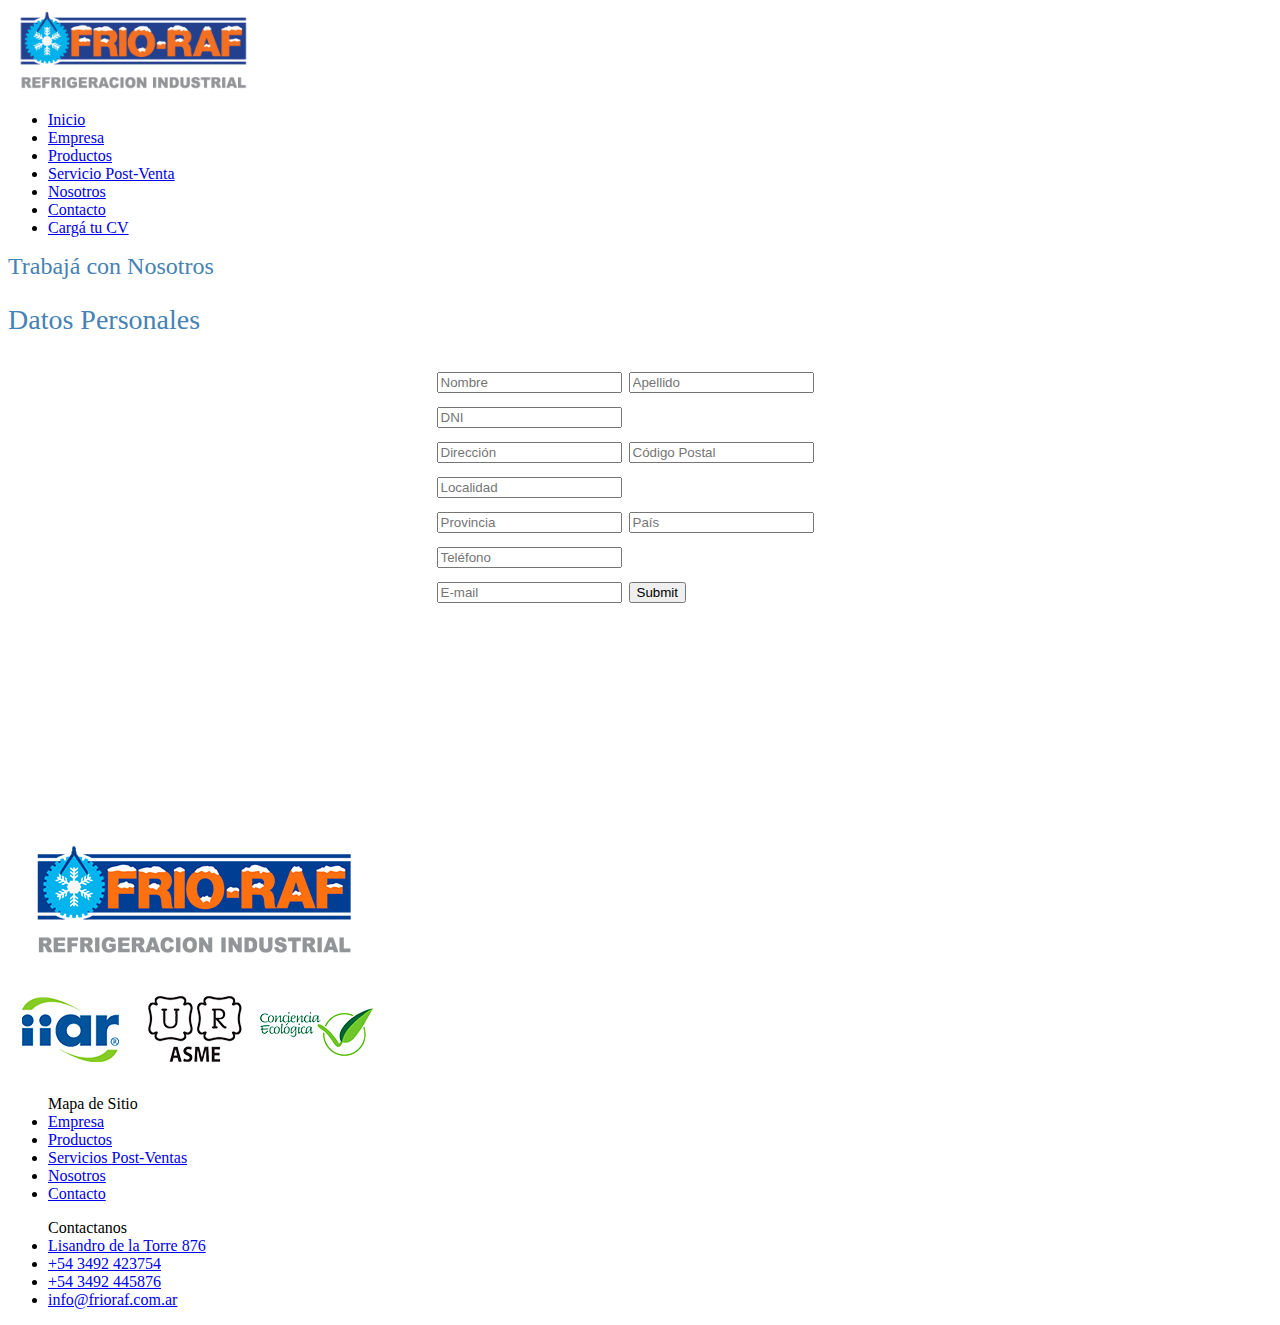
==== cargatucv.html @ f8a87726 "Aplicando SASS" ====
<!DOCTYPE html>
<html>

<head>
  <meta charset="UTF-8" />
  <meta name="viewport" content="width=device-width, initial-scale=1.0" />
  <title>FríoRaf - Refrigeración Industrial</title>
  <link rel="preconnect" href="https://fonts.googleapis.com">
  <link rel="preconnect" href="https://fonts.gstatic.com" crossorigin>
  <link
    href="https://fonts.googleapis.com/css2?family=Raleway:wght@200;500;800&family=Roboto:ital,wght@0,100;0,700;1,400&display=swap"
    rel="stylesheet">

  <!-- CSS only -->
  <link href="https://cdn.jsdelivr.net/npm/bootstrap@5.2.0/dist/css/bootstrap.min.css" rel="stylesheet"
    integrity="sha384-gH2yIJqKdNHPEq0n4Mqa/HGKIhSkIHeL5AyhkYV8i59U5AR6csBvApHHNl/vI1Bx" crossorigin="anonymous">

  <!--Link de CSS-->
  <link rel="stylesheet" href="estilos/estilos.css" />

</head>

<body>
  <header class="menu">
    <nav class="menu_nav">
      <div class="menu_div">
        <div class="imag"><img src="imagenes/logoprincipal.png" alt="FrioRaf - Refrigeración Industrial" width="250" />
        </div>
        <ul class="menu1">
          <li><a href="index.html">Inicio</a></li>
          <li><a href="empresa.html">Empresa</a></li>
          <li><a href="productos.html">Productos</a></li>
          <li><a href="serviciospostventas.html">Servicio Post-Venta</a></li>
          <li><a href="nosotros.html">Nosotros</a></li>
          <li><a href="contacto.html">Contacto</a></li>
          <li><a class="badge bg-danger" href="cargatucv.html">Cargá tu CV</a></li>
        </ul>
      </div>
    </nav>
  </header>
  <main>
    <h1 class="menucarga">Trabajá con Nosotros</h1>
    <h2 class="menudatos">Datos Personales</h2>
    <form>
      <div class="planilla">
        <div class="planilla1">
          <input type="text" placeholder="Nombre" />
          <input type="text" placeholder="Apellido" />
          <input type="text" placeholder="DNI" />
        </div>
        <div class="planilla2">
          <input type="text" placeholder="Dirección" />
          <input type="text" placeholder="Código Postal" />
          <input type="text" placeholder="Localidad" />
        </div>
        <div class="planilla3">
          <input type="text" placeholder="Provincia" />
          <input type="text" placeholder="País" />
          <input type="text" placeholder="Teléfono" />
        </div>
        <div>
          <input type="text" placeholder="E-mail" />
          <input type="submit" />
        </div>
      </div>
    </form>
  </main>
  <footer class="footer_index">
    <div><img class="logofr" src="imagenes/logo-footer.png" alt="logofrioraf" /></div>
    <div class="hijo">
      <div class="footer_mapa">
        <ul class="lista1">
          <span class="mapasitio">Mapa de Sitio</span>
          <li><a class="colum1" href="#">Empresa</a></li>
          <li><a class="colum1" href="#">Productos</a></li>
          <li><a class="colum1" href="#">Servicios Post-Ventas</a></li>
          <li><a class="colum1" href="#">Nosotros</a></li>
          <li><a class="colum1" href="#">Contacto</a></li>
        </ul>
      </div>

      <div class="footer_contacto">
        <ul class="lista2">
          <div>
            <span class="contactanos">Contactanos</span>
            <li><a class="colum2" href="#">Lisandro de la Torre 876</a></li>
            <li><a class="colum2" href="#">+54 3492 423754</a></li>
            <li><a class="colum2" href="#">+54 3492 445876</a></li>
            <li><a class="colum2" href="#">info@frioraf.com.ar</a></li>
          </div>
        </ul>
      </div>
    </div>
  </footer>
  <!-- JavaScript Bundle with Popper -->
  <script src="https://cdn.jsdelivr.net/npm/bootstrap@5.2.0/dist/js/bootstrap.bundle.min.js"
    integrity="sha384-A3rJD856KowSb7dwlZdYEkO39Gagi7vIsF0jrRAoQmDKKtQBHUuLZ9AsSv4jD4Xa" crossorigin="anonymous">
  </script>
</body>



</html>
---- estilos/estilos.css ----
/* ESTILOS INDEX */

/*.menu {
    background-color: whitesmoke;
    background-image: linear-gradient(gray, white);
}

.menu_div {
    display: flex;
    align-items: center;
    justify-content: center;
}

.menu1 {
    width: 100%;
    list-style: none;
    display: flex;
    flex: auto;
    justify-content: center;
    font-size: 17px;
}

.menu1 a {
    font-weight: 800px;

}

.menu1:hover {
    color: steelblue;
}
.imag {
    padding: 8px;
    margin-left: 50px;
}

.seccion1 {
    background-image: url(http://frioraf.com/wp-content/uploads/2020/07/banner1920x700_4.jpg);
    background-size: cover;
    background-repeat: no-repeat;
    border: 1px solid white;
    display: flex;
    justify-content: center; 
}

.seccion1_1 {
    margin-top: 180px;
    margin-bottom: 180px;
    
}


.seccion2 {
    padding: 10px;
    margin-left: 0;
}

.seccion3 {
    font-family: 'Roboto', sans-serif;
    color:grey;

}

.titulo2 {
    text-align: center;
}

.fotos {
    text-align: center;
    width: 99%;
    
}

h1 {
    color: rgb(255, 255, 255);
    text-align: center;
    font-size: 26px;
    font-family: 'Roboto', sans-serif;
    font-weight: 600;
    text-shadow: 0 0 2px gray;
    

}


h2 {
    color: rgb(255, 255, 255);
    text-align: center;
    font-size: 32px;
    font-family: 'Roboto', sans-serif;
    font-weight: 900;
    text-decoration: solid;
    text-shadow: 0 0 2px gray;
    
}


h4 {
    font-size: 20px;
    font-family: 'Roboto', sans-serif;
    color: steelblue;
    text-decoration: none;
    font-weight: 400;

}

.cc {
    background-color: rgb(234, 110, 39);
    color: azure;
    padding: 5px;
    text-decoration: none;
}

a {
    text-decoration: none;
    margin-right: 15px;
    font-family: 'Roboto', sans-serif;
    color: black;
    font-weight: 500;
}

/*body {
    background-color: whitesmoke;
    padding: 0;
    margin: 0;

}

.ps {
    display: flex;
    justify-content: space-evenly;
    column-gap: 30px;
    row-gap: 90px;
    font-size: 15px;
    width: 100%;
}

.p1 {
    text-align: center;
    color: #333333;
    font-family: 'Roboto', sans-serif;
    font-weight: 500;
    border: 1px solid white;
    flex: 1;
    padding: 20px;
    background-color: white;
    margin-left: 20px;

}

.p2 {
    text-align: center;
    color: #333333;
    font-family: 'Roboto', sans-serif;
    font-weight: 500;
    border: 1px solid white;
    flex: 1;
    padding: 20px;
    background-color: white;
}

.p3 {
    text-align: center;
    color: #333333;
    font-family: 'Roboto', sans-serif;
    font-weight: 500;
    border: 1px solid white;
    flex: 1;
    padding: 20px;
    background-color: white;
    margin-right: 20px;
}

.mapa1 {
    display: flex;
    justify-content: center;
    align-items: center;
    margin-top: 30px;
    margin-bottom: 40px;
    width: 100%;

}

/*.mapa {
    color: dodgerblue;
    font-size: 16px;
    font-family: 'Roboto', sans-serif;

}

.contact {
    color: dodgerblue;
    font-size: 16px;
    font-family: 'Roboto', sans-serif;


}

.lista1 {
    list-style: none;

}

.colum1 {
    color: gray;
    font-family: 'Roboto', sans-serif;
    font-size: 14px;
    font-weight: 100;

}

.lista2 {
    list-style: none;
    margin-right: 50px;

}

.colum2 {
    color: gray;
    font-family: 'Roboto', sans-serif;
    font-size: 14px;
    font-weight: 100;
}

.logofr {
    width: 100%;
    
}

.footer_index {
    display: flex;

}

.hijo {
    display: flex;
    flex: 1;
    justify-content: flex-end;
}

.mapasitio {
    font-size: 18px;
    font-family: 'Roboto', sans-serif;
    padding-bottom: 10px;
    font-weight: 500;
    color: rgb(70, 148, 226);
}

.contactanos {
    font-size: 18px;
    font-family: 'Roboto', sans-serif;
    font-weight: 500;
    color: rgb(70, 148, 226);
}


/* ESTILOS EMPRESA */
.empresa1 {
    color: steelblue;
    font-size: 20px;
    font-family: 'Roboto', sans-serif;
}

.empresa2 {
    color: steelblue;
    font-size: 20px;
    font-family: 'Roboto', sans-serif;
}

.p1e {
    font-size: 16px;
    font-family: 'Roboto', sans-serif;
    text-align: center;
}

.p2e {
    font-size: 16px;
    font-family: 'Roboto', sans-serif;
    text-align: center;
    margin-bottom: 300px;
    
}
.plantaindus {
    margin-top: 100px;

    
}
.dondeestamos {
    margin-top: 50px;
}

.imagenplanta {
    width: 50%;
    margin-left: 300px;
    margin-right: 150px;
    margin-top: 20px;
    margin-bottom: 20px;
    text-align: center;
}

/* ESTILOS PRODUCTOS */

.icon {
    width: 350px;
    text-align: center;
}

.prod {
    color: steelblue;
    font-weight: 400;
    font-family: 'Roboto', sans-serif;
    margin-bottom: 80px;
    margin-top: 80px;
}

.prod2 {
    text-align: center;
    font-weight: 300;
    font-size: 14px;
    font-family: 'Roboto', sans-serif;
}

/* ESTILOS POSTVENTAS */

.servicio {
    font-family: 'Roboto', sans-serif;
    color: steelblue;
    text-align: center;
    font-size: 20px;
    font-weight: 400;
}

.servicio2 {
    font-family: 'Roboto', sans-serif;
    color: steelblue;
    text-align: left;
    font-size: 24px;
    font-weight: 300;
    margin-left: 30px;
    margin-top: 50px;

}

.servlist {
    text-align: center;
    font-family: 'Roboto', sans-serif;
    font-size: 16px;
    text-align: justify;
    line-height: 20px;
    margin-bottom: 300px;
    margin-top: 50px;

}

.post {
    width: 400px;
    position: absolute;
    left: 600px;
    top: 230px;


}

.logofr {
    position: relative;
    bottom: 10px;
    left: 10px;
}

.ml {
    margin-left: 500px;
    position: relative;
}

.cl {
    margin-left: 750px;
    position: absolute;
    top: 900px;
}



.list2 {
    text-align: right;
}

/* CARGA TU CV */

.menucarga {
    font-size: 24px;
    color: steelblue;
    font-weight: 400;
}

.menudatos {
    font-size: 28px;
    color: steelblue;
    font-weight: 400;
}
.planilla {
    display: grid;
    grid-template-columns:minmax(auto, 50%);
    justify-content: center;
    margin-left: 150px;
    margin-bottom: 250px;
    font-size: 30px;
    font-weight: 400;
    font-family: 'Roboto', sans-serif;

}

/* NOSOTROS */

.titulo1n {
    font-weight: 400;
    color: steelblue;
    font-family: 'Roboto', sans-serif;
    font-size: 20px;
}

.titulosn {
    font-size: 14px;
    margin-top: 70px;
    margin-bottom: 150px;
    margin-left: 100px;
    margin-right: 100px;
    font-family: 'Roboto', sans-serif;
}

/* CONTACTO */

.contacto1 {
    font-weight: 400;
    color: steelblue;
    font-family: 'Roboto', sans-serif;
    font-size: 20px;
}

.contacto2 {
    font-weight: 400;
    color: steelblue;
    font-family: 'Roboto', sans-serif;
    font-size: 24px;
}

.contacto3 {
    font-family: 'Roboto', sans-serif;
    font-weight: 400;
    margin-top: 60  px;
    margin-bottom: 50px;
    margin-left: 500px;
}

.casacentral {
    font-size: 20px;
    color:cornflowerblue;
}

.casacen {
    display: grid;
    justify-content: center;
    grid-template-rows:minmax(auto, 55%);
    grid-template-columns: minmax(auto, 85%);
}

.mapacontact {
    display: grid;
    justify-content:center;
    margin-bottom: 150px;

}

@media (min-width: 900px){
   
    .seccion1 {
        display: flex;
        justify-content: center;
    }

}
@media (min-width : 480px){
    .menu_div {
       
    }
    .seccion1 {
        display: flex;
        justify-content: center;
    }
}
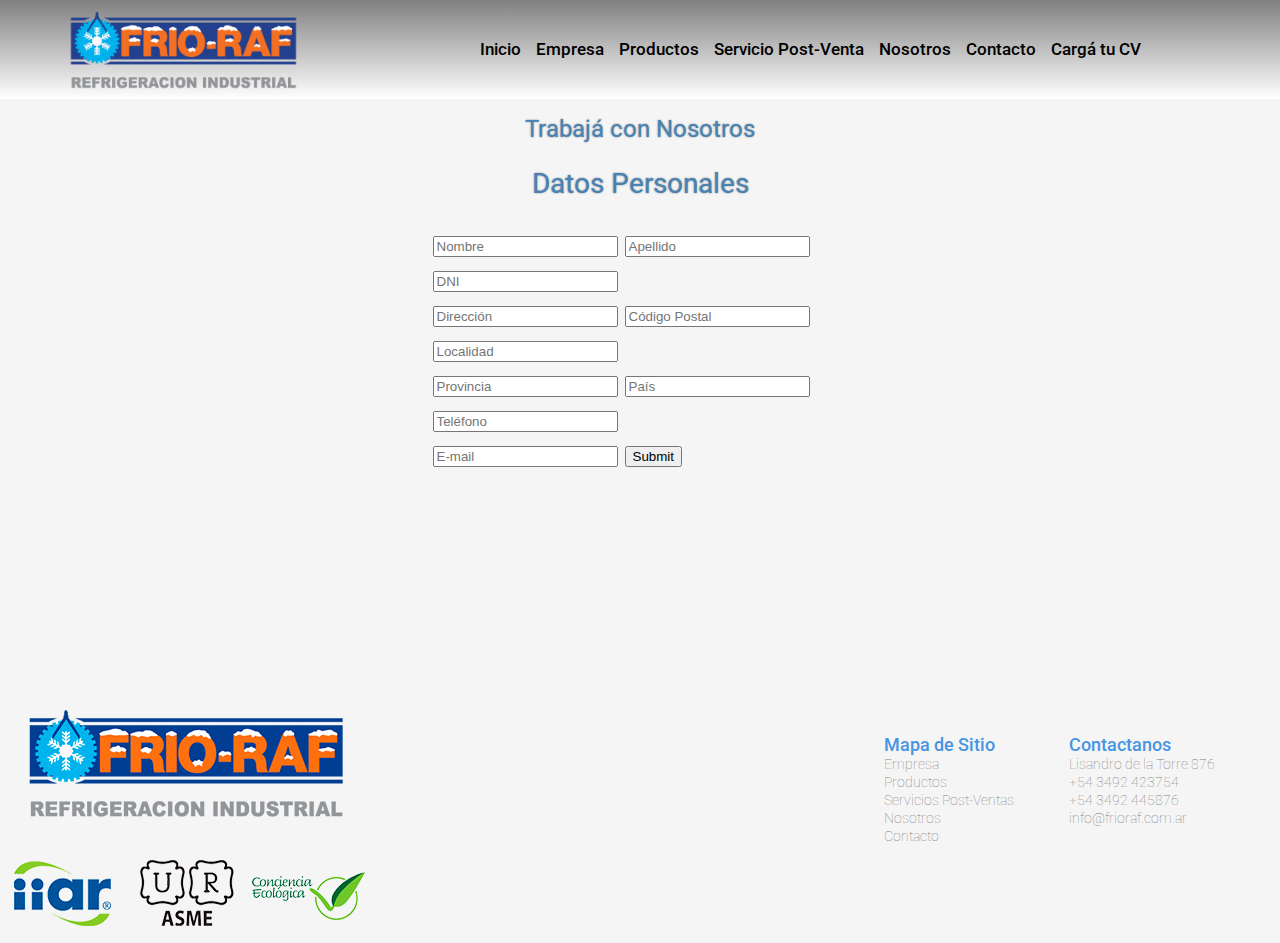
==== commit c5597f09: "Aplicando CEO" ====
--- a/cargatucv.html
+++ b/cargatucv.html
@@ -16,7 +16,7 @@
     integrity="sha384-gH2yIJqKdNHPEq0n4Mqa/HGKIhSkIHeL5AyhkYV8i59U5AR6csBvApHHNl/vI1Bx" crossorigin="anonymous">
 
   <!--Link de CSS-->
-  <link rel="stylesheet" href="estilos/estilos.css" />
+  <link rel="stylesheet" href="estilosss.css" />
 
 </head>
 
--- a/estilosss.css
+++ b/estilosss.css
@@ -0,0 +1,349 @@
+body {
+  background-color: whitesmoke;
+  padding: 0;
+  margin: 0; }
+  body mapa {
+    color: dodgerblue;
+    font-size: 16px;
+    font-family: 'Roboto', sans-serif; }
+  body .mapa1 {
+    display: flex;
+    justify-content: center;
+    align-items: center;
+    margin-top: 30px;
+    margin-bottom: 40px;
+    width: 100%; }
+  body .menu {
+    background-color: whitesmoke;
+    background-image: linear-gradient(gray, white); }
+  body .menu_div {
+    display: flex;
+    align-items: center;
+    justify-content: center; }
+  body .menu1 {
+    width: 100%;
+    list-style: none;
+    display: flex;
+    flex: auto;
+    justify-content: center;
+    font-size: 17px; }
+  body .menu1 a {
+    font-weight: 800px; }
+  body .menu1:hover {
+    color: steelblue; }
+  body .imag {
+    padding: 8px;
+    margin-left: 50px;
+    display: grid;
+    grid-row: 100%; }
+  body .seccion1 {
+    background-image: url(http://frioraf.com/wp-content/uploads/2020/07/banner1920x700_4.jpg);
+    background-size: cover;
+    background-repeat: no-repeat;
+    border: 1px solid white;
+    display: flex;
+    justify-content: center; }
+  body .seccion1_1 {
+    margin-top: 180px;
+    margin-bottom: 180px; }
+  body .seccion2 {
+    padding: 10px;
+    margin-left: 0; }
+  body .seccion3 {
+    font-family: 'Roboto', sans-serif;
+    color: grey; }
+  body .titulo2 {
+    text-align: center; }
+  body .fotos {
+    text-align: center;
+    width: 99%; }
+  body h1 {
+    color: white;
+    text-align: center;
+    font-size: 26px;
+    font-family: 'Roboto', sans-serif;
+    font-weight: 600;
+    text-shadow: 0 0 2px gray; }
+  body h2 {
+    color: white;
+    text-align: center;
+    font-size: 32px;
+    font-family: 'Roboto', sans-serif;
+    font-weight: 900;
+    text-decoration: solid;
+    text-shadow: 0 0 2px gray; }
+  body h4 {
+    font-size: 20px;
+    font-family: 'Roboto', sans-serif;
+    color: steelblue;
+    text-decoration: none;
+    font-weight: 400; }
+  body .cc {
+    background-color: #ea6e27;
+    color: azure;
+    padding: 5px;
+    text-decoration: none; }
+  body a {
+    text-decoration: none;
+    margin-right: 15px;
+    font-family: 'Roboto', sans-serif;
+    color: black;
+    font-weight: 500; }
+  body .ps {
+    display: flex;
+    justify-content: space-evenly;
+    column-gap: 30px;
+    row-gap: 90px;
+    font-size: 15px;
+    width: 100%; }
+  body .p1 {
+    text-align: center;
+    color: #333333;
+    font-family: 'Roboto', sans-serif;
+    font-weight: 500;
+    border: 1px solid white;
+    flex: 1;
+    padding: 20px;
+    background-color: white;
+    margin-left: 20px; }
+  body .p2 {
+    text-align: center;
+    color: #333333;
+    font-family: 'Roboto', sans-serif;
+    font-weight: 500;
+    border: 1px solid white;
+    flex: 1;
+    padding: 20px;
+    background-color: white; }
+  body .p3 {
+    text-align: center;
+    color: #333333;
+    font-family: 'Roboto', sans-serif;
+    font-weight: 500;
+    border: 1px solid white;
+    flex: 1;
+    padding: 20px;
+    background-color: white;
+    margin-right: 20px; }
+  body .mapa1 {
+    display: flex;
+    justify-content: center;
+    align-items: center;
+    margin-top: 30px;
+    margin-bottom: 40px;
+    width: 100%; }
+  body .contact {
+    color: dodgerblue;
+    font-size: 16px;
+    font-family: 'Roboto', sans-serif; }
+  body .lista1 {
+    list-style: none; }
+  body .colum1 {
+    color: gray;
+    font-family: 'Roboto', sans-serif;
+    font-size: 14px;
+    font-weight: 100; }
+  body .lista2 {
+    list-style: none;
+    margin-right: 50px; }
+  body .colum2 {
+    color: gray;
+    font-family: 'Roboto', sans-serif;
+    font-size: 14px;
+    font-weight: 100; }
+  body .logofr {
+    width: 100%; }
+  body .footer_index {
+    display: flex; }
+  body .hijo {
+    display: flex;
+    flex: 1;
+    justify-content: flex-end; }
+  body .mapasitio {
+    font-size: 18px;
+    font-family: 'Roboto', sans-serif;
+    padding-bottom: 10px;
+    font-weight: 500;
+    color: #4694e2; }
+  body .contactanos {
+    font-size: 18px;
+    font-family: 'Roboto', sans-serif;
+    font-weight: 500;
+    color: #4694e2; }
+  body .empresa1 {
+    color: steelblue;
+    font-size: 20px;
+    font-family: 'Roboto', sans-serif; }
+  body .empresa2 {
+    color: steelblue;
+    font-size: 20px;
+    font-family: 'Roboto', sans-serif; }
+  body .p1e {
+    font-size: 16px;
+    font-family: 'Roboto', sans-serif;
+    text-align: center; }
+  body .p2e {
+    font-size: 16px;
+    font-family: 'Roboto', sans-serif;
+    text-align: center;
+    margin-bottom: 300px; }
+  body .plantaindus {
+    margin-top: 100px; }
+  body .dondeestamos {
+    margin-top: 50px; }
+  body .imagenplanta {
+    width: 50%;
+    margin-left: 300px;
+    margin-right: 150px;
+    margin-top: 20px;
+    margin-bottom: 20px;
+    text-align: center; }
+  body .icon {
+    width: 350px;
+    text-align: center; }
+  body .prod {
+    color: steelblue;
+    font-weight: 400;
+    font-family: 'Roboto', sans-serif;
+    margin-bottom: 80px;
+    margin-top: 80px; }
+  body .prod2 {
+    text-align: center;
+    font-weight: 300;
+    font-size: 14px;
+    font-family: 'Roboto', sans-serif; }
+  body .servicio {
+    font-family: 'Roboto', sans-serif;
+    color: steelblue;
+    text-align: center;
+    font-size: 20px;
+    font-weight: 400; }
+  body .servicio2 {
+    font-family: 'Roboto', sans-serif;
+    color: steelblue;
+    text-align: left;
+    font-size: 24px;
+    font-weight: 300;
+    margin-left: 30px;
+    margin-top: 50px; }
+  body .servlist {
+    text-align: center;
+    font-family: 'Roboto', sans-serif;
+    font-size: 16px;
+    text-align: justify;
+    line-height: 20px;
+    margin-bottom: 300px;
+    margin-top: 50px; }
+  body .post {
+    width: 400px;
+    position: absolute;
+    left: 600px;
+    top: 230px; }
+  body .logofr {
+    position: relative;
+    bottom: 10px;
+    left: 10px; }
+  body .ml {
+    margin-left: 500px;
+    position: relative; }
+  body .cl {
+    margin-left: 750px;
+    position: absolute;
+    top: 900px; }
+  body .list2 {
+    text-align: right; }
+  body .menucarga {
+    font-size: 24px;
+    color: steelblue;
+    font-weight: 400; }
+  body .menudatos {
+    font-size: 28px;
+    color: steelblue;
+    font-weight: 400; }
+  body .planilla {
+    display: grid;
+    grid-template-columns: minmax(auto, 50%);
+    justify-content: center;
+    margin-left: 150px;
+    margin-bottom: 250px;
+    font-size: 30px;
+    font-weight: 400;
+    font-family: 'Roboto', sans-serif; }
+  body .titulo1n {
+    font-weight: 400;
+    color: steelblue;
+    font-family: 'Roboto', sans-serif;
+    font-size: 20px; }
+  body .titulosn {
+    font-size: 14px;
+    margin-top: 70px;
+    margin-bottom: 150px;
+    margin-left: 100px;
+    margin-right: 100px;
+    font-family: 'Roboto', sans-serif; }
+  body .contacto1 {
+    font-weight: 400;
+    color: steelblue;
+    font-family: 'Roboto', sans-serif;
+    font-size: 20px; }
+  body .contacto2 {
+    font-weight: 400;
+    color: steelblue;
+    font-family: 'Roboto', sans-serif;
+    font-size: 24px; }
+  body .contacto3 {
+    font-family: 'Roboto', sans-serif;
+    font-weight: 400;
+    margin-top: 60  px;
+    margin-bottom: 50px;
+    margin-left: 500px; }
+  body .casacentral {
+    font-size: 20px;
+    color: cornflowerblue; }
+  body .casacen {
+    display: grid;
+    justify-content: center;
+    grid-template-rows: minmax(auto, 55%);
+    grid-template-columns: minmax(auto, 85%); }
+  body .mapacontact {
+    display: grid;
+    justify-content: center;
+    margin-bottom: 150px; }
+
+@media (min-width: 900px) {
+  .seccion1 {
+    display: flex;
+    justify-content: center; } }
+
+@media (min-width: 480px) {
+  body {
+    grid-template-columns: 1fr 1fr 1fr;
+    grid-template-rows: 1fr 1fr 1fr;
+    grid-template-areas: "header header header"+ "main main main"+ "mapa1 mapa1 mapa1"+ "footer footer footer"; }
+  .seccion1 {
+    display: flex;
+    justify-content: center; } }
+
+.btn-default {
+  background-color: blue; }
+
+.btn-secondary {
+  background-color: grey; }
+
+.btn-danger {
+  background-color: brown; }
+
+.btn-light {
+  background-color: white; }
+
+.lista2 {
+  color: dodgerblue; }
+
+.lista2 {
+  color: dodgerblue; }
+
+.lista2 {
+  color: dodgerblue; }
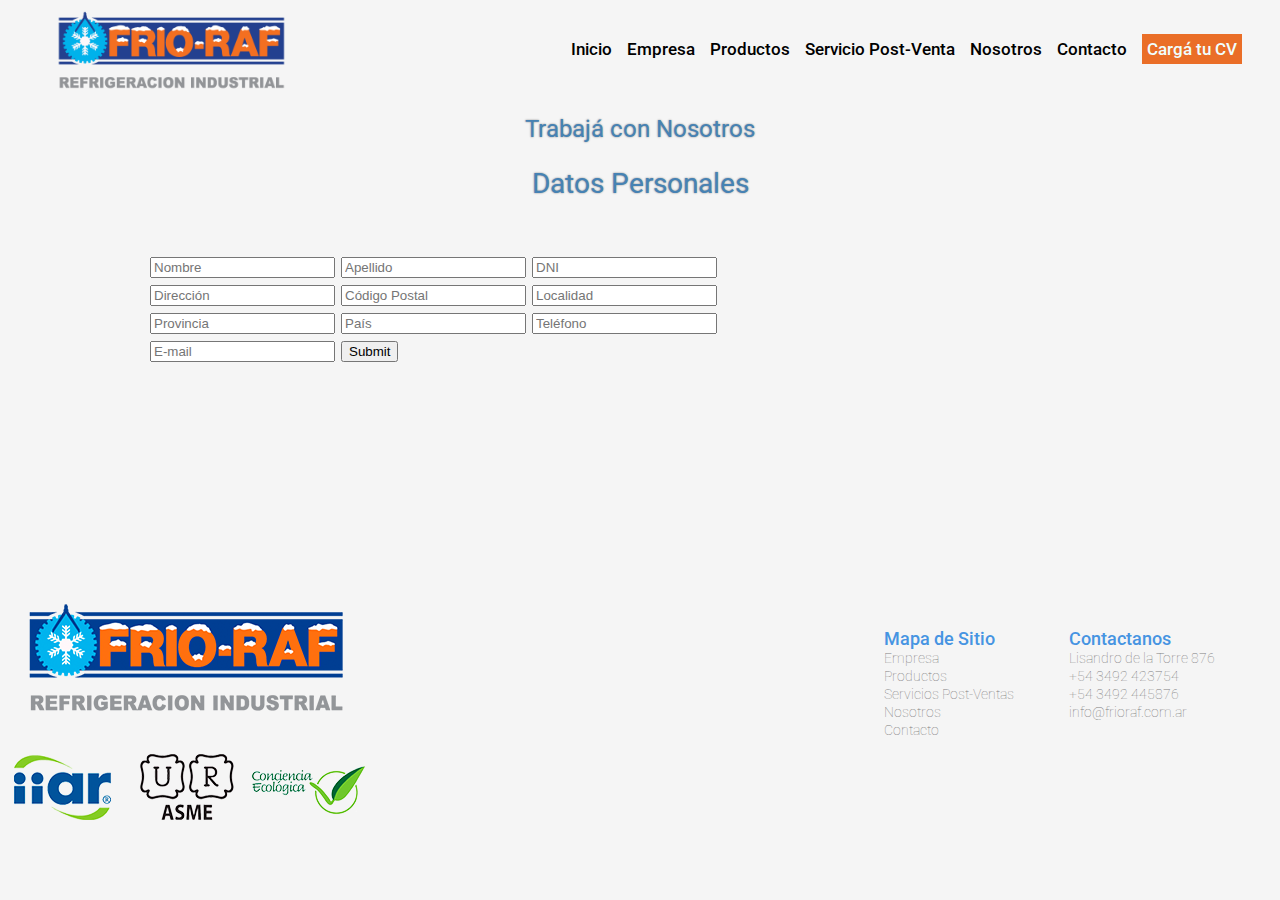
==== commit 17d5265c: "Entrega Proyecto Final" ====
--- a/cargatucv.html
+++ b/cargatucv.html
@@ -33,7 +33,7 @@
           <li><a href="serviciospostventas.html">Servicio Post-Venta</a></li>
           <li><a href="nosotros.html">Nosotros</a></li>
           <li><a href="contacto.html">Contacto</a></li>
-          <li><a class="badge bg-danger" href="cargatucv.html">Cargá tu CV</a></li>
+          <li><a class="cc" href="cargatucv.html">Cargá tu CV</a></li>
         </ul>
       </div>
     </nav>
--- a/estilosss.css
+++ b/estilosss.css
@@ -12,10 +12,9 @@
     align-items: center;
     margin-top: 30px;
     margin-bottom: 40px;
-    width: 100%; }
+    width: 99%; }
   body .menu {
-    background-color: whitesmoke;
-    background-image: linear-gradient(gray, white); }
+    background-color: whitesmoke; }
   body .menu_div {
     display: flex;
     align-items: center;
@@ -33,21 +32,23 @@
     color: steelblue; }
   body .imag {
     padding: 8px;
-    margin-left: 50px;
+    margin-left: 3%;
     display: grid;
-    grid-row: 100%; }
+    grid-row: 100%;
+    width: 62%; }
   body .seccion1 {
     background-image: url(http://frioraf.com/wp-content/uploads/2020/07/banner1920x700_4.jpg);
     background-size: cover;
     background-repeat: no-repeat;
     border: 1px solid white;
     display: flex;
-    justify-content: center; }
+    justify-content: center;
+    width: 100%; }
   body .seccion1_1 {
     margin-top: 180px;
     margin-bottom: 180px; }
   body .seccion2 {
-    padding: 10px;
+    padding: 0px;
     margin-left: 0; }
   body .seccion3 {
     font-family: 'Roboto', sans-serif;
@@ -93,9 +94,10 @@
     display: flex;
     justify-content: space-evenly;
     column-gap: 30px;
-    row-gap: 90px;
+    row-gap: 70px;
     font-size: 15px;
-    width: 100%; }
+    width: 100%;
+    margin-top: 25px; }
   body .p1 {
     text-align: center;
     color: #333333;
@@ -103,7 +105,7 @@
     font-weight: 500;
     border: 1px solid white;
     flex: 1;
-    padding: 20px;
+    padding: 18px;
     background-color: white;
     margin-left: 20px; }
   body .p2 {
@@ -113,7 +115,7 @@
     font-weight: 500;
     border: 1px solid white;
     flex: 1;
-    padding: 20px;
+    padding: 18px;
     background-color: white; }
   body .p3 {
     text-align: center;
@@ -122,7 +124,7 @@
     font-weight: 500;
     border: 1px solid white;
     flex: 1;
-    padding: 20px;
+    padding: 18px;
     background-color: white;
     margin-right: 20px; }
   body .mapa1 {
@@ -193,7 +195,7 @@
     margin-top: 50px; }
   body .imagenplanta {
     width: 50%;
-    margin-left: 300px;
+    margin-left: 25%;
     margin-right: 150px;
     margin-top: 20px;
     margin-bottom: 20px;
@@ -212,6 +214,14 @@
     font-weight: 300;
     font-size: 14px;
     font-family: 'Roboto', sans-serif; }
+  body .prod3 {
+    display: flex;
+    justify-content: space-evenly;
+    flex-wrap: wrap; }
+  body .prod4 {
+    display: flex;
+    justify-content: space-evenly;
+    flex-wrap: wrap; }
   body .servicio {
     font-family: 'Roboto', sans-serif;
     color: steelblue;
@@ -224,21 +234,35 @@
     text-align: left;
     font-size: 24px;
     font-weight: 300;
-    margin-left: 30px;
-    margin-top: 50px; }
+    margin-left: 0px;
+    margin-top: 50px;
+    text-align: center; }
+  body .listaaa {
+    display: flex;
+    align-items: center;
+    justify-content: space-evenly; }
   body .servlist {
+    display: flex;
+    flex-direction: column;
+    justify-content: space-between;
     text-align: center;
     font-family: 'Roboto', sans-serif;
     font-size: 16px;
     text-align: justify;
-    line-height: 20px;
-    margin-bottom: 300px;
+    line-height: 25px;
+    margin-bottom: 15px;
+    margin-top: 20px;
+    margin-left: 20px; }
+  body .postimg {
+    display: flex;
+    justify-content: center;
+    align-items: center;
+    justify-content: space-evenly; }
+  body .post {
+    width: 45%;
+    margin-left: 29%;
+    margin-bottom: 80px;
     margin-top: 50px; }
-  body .post {
-    width: 400px;
-    position: absolute;
-    left: 600px;
-    top: 230px; }
   body .logofr {
     position: relative;
     bottom: 10px;
@@ -261,12 +285,13 @@
     color: steelblue;
     font-weight: 400; }
   body .planilla {
-    display: grid;
-    grid-template-columns: minmax(auto, 50%);
-    justify-content: center;
+    display: flex;
+    flex-direction: column;
+    justify-content: center;
+    margin-top: 50px;
     margin-left: 150px;
     margin-bottom: 250px;
-    font-size: 30px;
+    font-size: 24px;
     font-weight: 400;
     font-family: 'Roboto', sans-serif; }
   body .titulo1n {
@@ -294,28 +319,42 @@
   body .contacto3 {
     font-family: 'Roboto', sans-serif;
     font-weight: 400;
-    margin-top: 60  px;
+    margin-top: 60px;
     margin-bottom: 50px;
-    margin-left: 500px; }
+    margin-left: 0px; }
   body .casacentral {
     font-size: 20px;
-    color: cornflowerblue; }
+    color: cornflowerblue;
+    flex: 1; }
   body .casacen {
-    display: grid;
-    justify-content: center;
-    grid-template-rows: minmax(auto, 55%);
-    grid-template-columns: minmax(auto, 85%); }
+    display: flex;
+    justify-content: space-between; }
+  body .casacentral2 {
+    font-size: 18px;
+    margin-top: 10px; }
   body .mapacontact {
     display: grid;
     justify-content: center;
     margin-bottom: 150px; }
 
-@media (min-width: 900px) {
+@media (min-width: 992px) {
   .seccion1 {
     display: flex;
     justify-content: center; } }
 
-@media (min-width: 480px) {
+@media only screen and (min-width: 769px) and (max-with: 991px) {
+  .menu_div {
+    flex-direction: column;
+    align-items: center; }
+  .menu1 {
+    flex-direction: column;
+    align-items: center; } }
+
+.casacen {
+  flex-direction: column;
+  align-items: center; }
+
+@media only screen and (max-width: 768px) {
   body {
     grid-template-columns: 1fr 1fr 1fr;
     grid-template-rows: 1fr 1fr 1fr;
@@ -323,27 +362,91 @@
  "main main main"  "mapa1 mapa1 mapa1"  "footer footer footer"; }
-  .seccion1 {
-    display: flex;
-    justify-content: center; } }
-
-.btn-default {
-  background-color: blue; }
-
-.btn-secondary {
-  background-color: grey; }
-
-.btn-danger {
-  background-color: brown; }
-
-.btn-light {
-  background-color: white; }
-
-.lista2 {
-  color: dodgerblue; }
-
-.lista2 {
-  color: dodgerblue; }
-
-.lista2 {
-  color: dodgerblue; }
+  .seccion3 {
+    flex-direction: column;
+    align-items: center; }
+  .imagenplanta {
+    align-items: flex-start; }
+  .prod3 {
+    display: flex;
+    justify-content: space-evenly;
+    flex-wrap: wrap;
+    flex-direction: column;
+    margin-bottom: 10px; }
+  .menu_div {
+    flex-direction: column;
+    justify-content: center;
+    align-items: center; }
+  .menu1 {
+    flex-direction: column;
+    justify-content: center;
+    align-items: center; }
+  .menu {
+    width: 100%;
+    display: flex; } }
+
+.casacen {
+  flex-direction: column;
+  align-items: center; }
+
+.fotos1 {
+  display: flex;
+  justify-content: space-evenly;
+  flex-wrap: wrap;
+  margin-bottom: 20px; }
+
+.fotos2 {
+  display: flex;
+  justify-content: center;
+  justify-content: space-evenly;
+  flex-wrap: wrap;
+  margin-bottom: 20px; }
+
+.plantaindus {
+  display: flex;
+  justify-content: center;
+  flex-direction: column; }
+
+.imagenplanta {
+  flex-direction: initial; }
+
+.listimg {
+  display: flex;
+  flex-direction: column;
+  justify-content: space-evenly;
+  align-content: center;
+  margin-bottom: 50px; }
+
+.servlist {
+  display: flex;
+  flex-direction: column; }
+
+.postimg {
+  display: flex;
+  justify-content: center;
+  flex-direction: column;
+  margin-top: 15px;
+  margin-right: 20px; }
+
+.planilla {
+  display: flex;
+  flex-direction: column;
+  justify-content: space-evenly;
+  margin-top: 50px;
+  margin-left: 50px;
+  margin-bottom: 250px;
+  font-size: 24px;
+  font-weight: 400;
+  font-family: 'Roboto', sans-serif; }
+
+.ps {
+  width: 100%;
+  flex: 1;
+  justify-content: center; }
+
+.mapa1 {
+  width: 99%; }
+
+.ps {
+  font-size: 12px;
+  color: black; }
